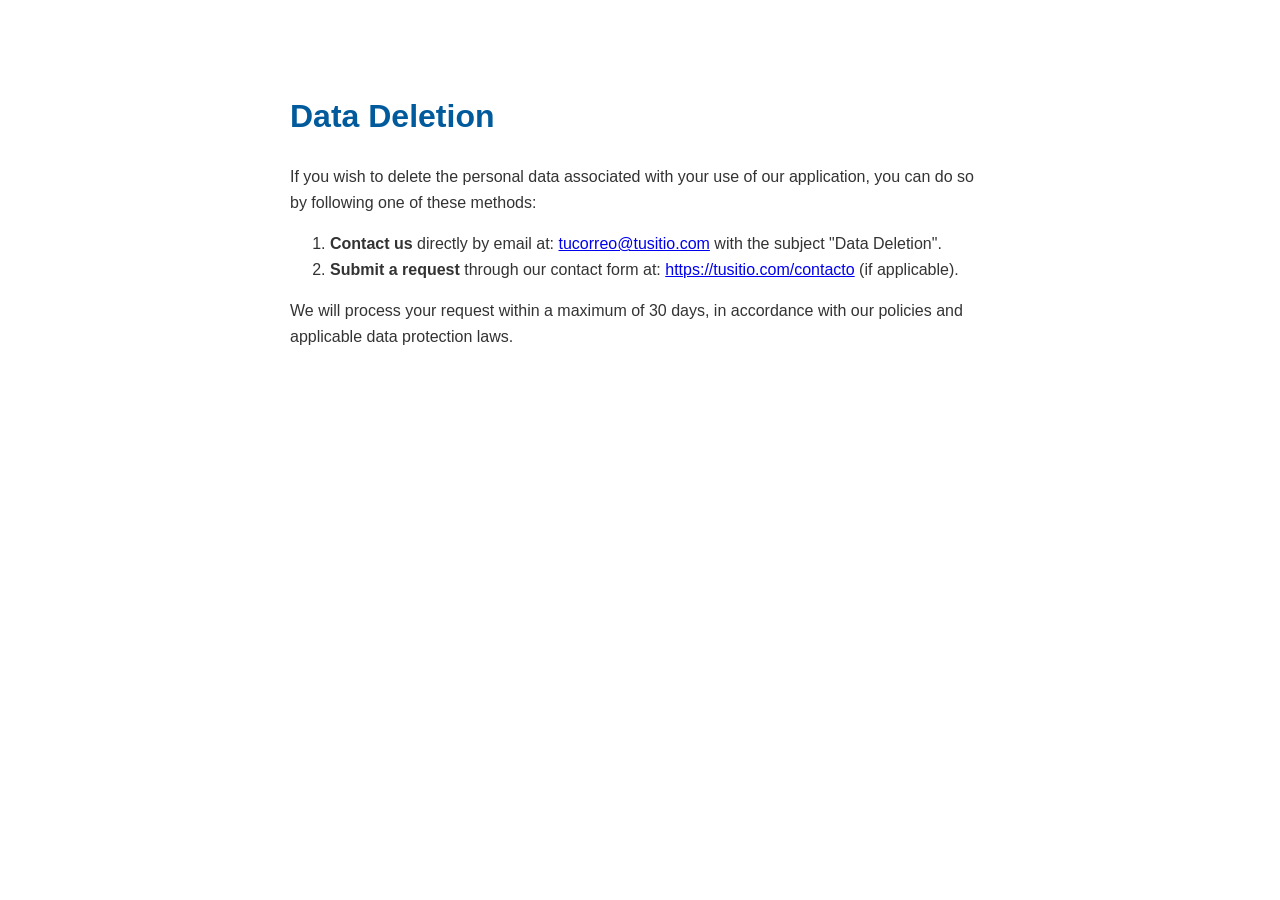
==== data-deletion.html @ f7be62f4 "add data deletion policy" ====
<!DOCTYPE html>
<html lang="en">
<head>
  <meta charset="UTF-8" />
  <meta name="viewport" content="width=device-width, initial-scale=1.0"/>
  <title>Data Deletion</title>
  <style>
    body {
      font-family: Arial, sans-serif;
      max-width: 700px;
      margin: 50px auto;
      padding: 20px;
      line-height: 1.6;
      color: #333;
    }
    h1 {
      color: #005a9c;
    }
  </style>
</head>
<body>
  <h1>Data Deletion</h1>
  <p>
    If you wish to delete the personal data associated with your use of our application,
    you can do so by following one of these methods:
  </p>
  <ol>
    <li>
      <strong>Contact us</strong> directly by email at: <a href="mailto:tucorreo@tusitio.com">tucorreo@tusitio.com</a>
      with the subject "Data Deletion".
    </li>
    <li>
      <strong>Submit a request</strong> through our contact form at:
      <a href="https://tusitio.com/contacto">https://tusitio.com/contacto</a> (if applicable).
    </li>
  </ol>
  <p>
    We will process your request within a maximum of 30 days, in accordance with our policies
    and applicable data protection laws.
  </p>
</body>
</html>
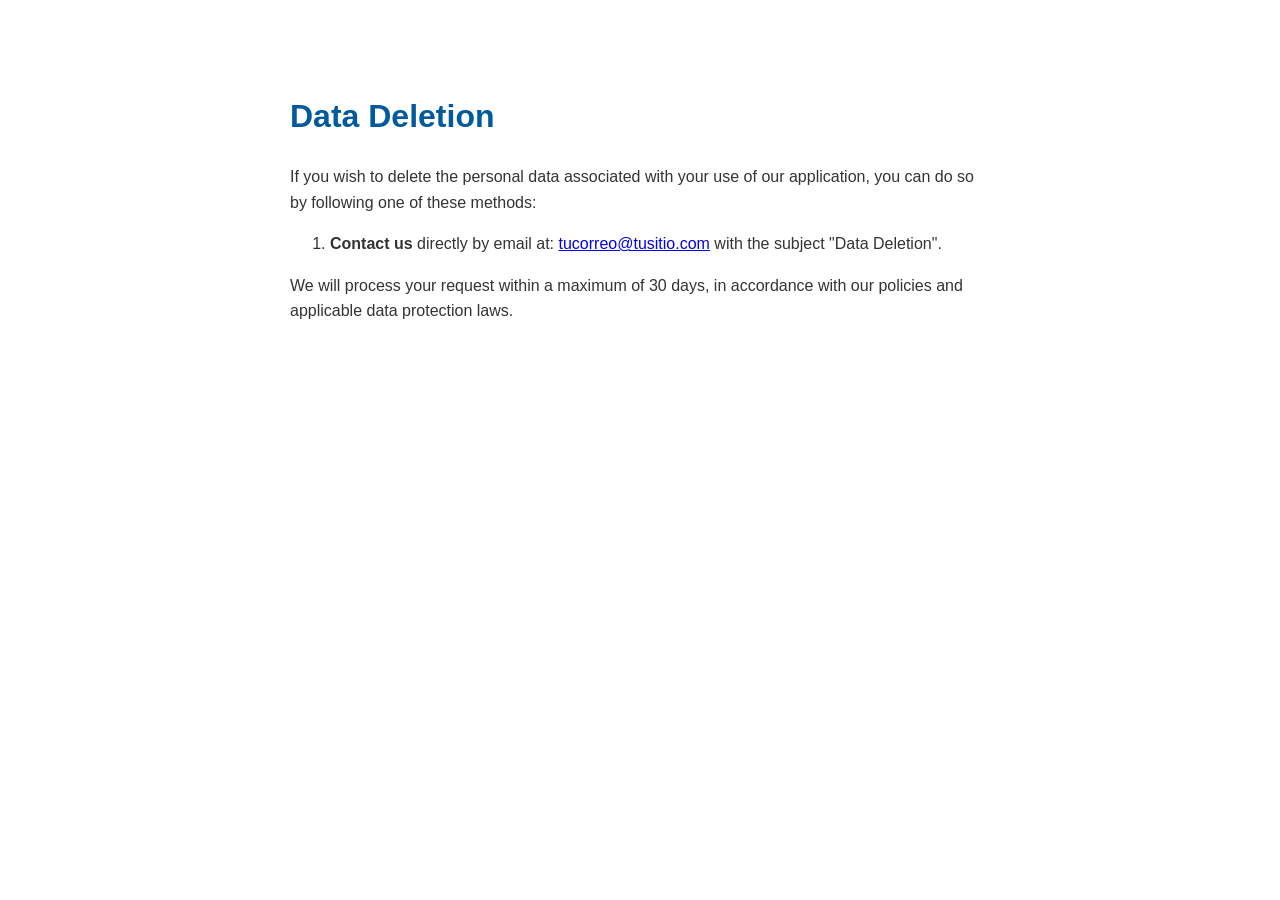
==== commit 832af20b: "correct e-mail in data deletio policy" ====
--- a/data-deletion.html
+++ b/data-deletion.html
@@ -26,12 +26,8 @@
   </p>
   <ol>
     <li>
-      <strong>Contact us</strong> directly by email at: <a href="mailto:tucorreo@tusitio.com">tucorreo@tusitio.com</a>
+      <strong>Contact us</strong> directly by email at: <a href="mailto:pelondinho@hotmail.com">tucorreo@tusitio.com</a>
       with the subject "Data Deletion".
-    </li>
-    <li>
-      <strong>Submit a request</strong> through our contact form at:
-      <a href="https://tusitio.com/contacto">https://tusitio.com/contacto</a> (if applicable).
     </li>
   </ol>
   <p>
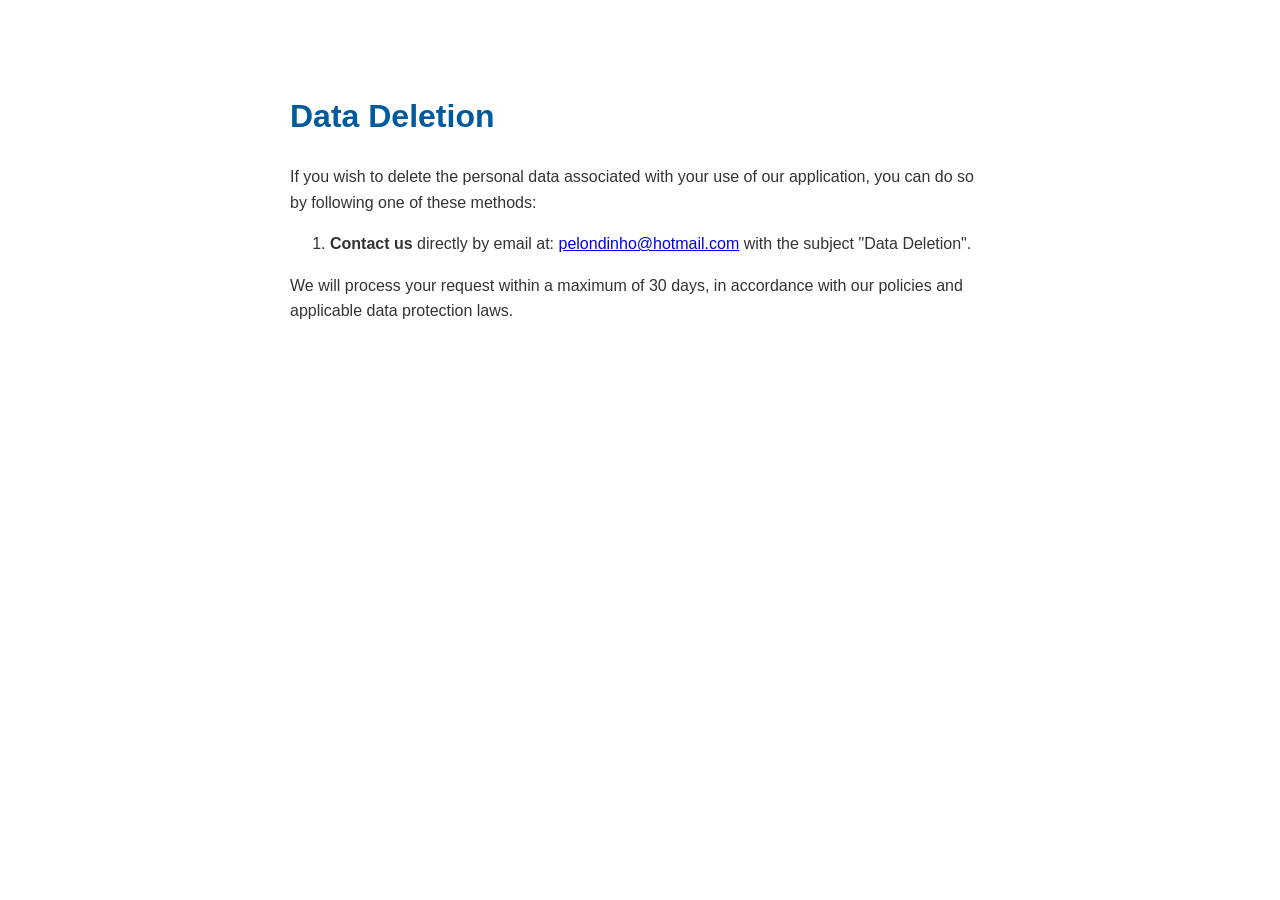
==== commit f1bac9a9: "correct e-mail in data deletio policy" ====
--- a/data-deletion.html
+++ b/data-deletion.html
@@ -26,7 +26,7 @@
   </p>
   <ol>
     <li>
-      <strong>Contact us</strong> directly by email at: <a href="mailto:pelondinho@hotmail.com">tucorreo@tusitio.com</a>
+      <strong>Contact us</strong> directly by email at: <a href="mailto:pelondinho@hotmail.com">pelondinho@hotmail.com</a>
       with the subject "Data Deletion".
     </li>
   </ol>
